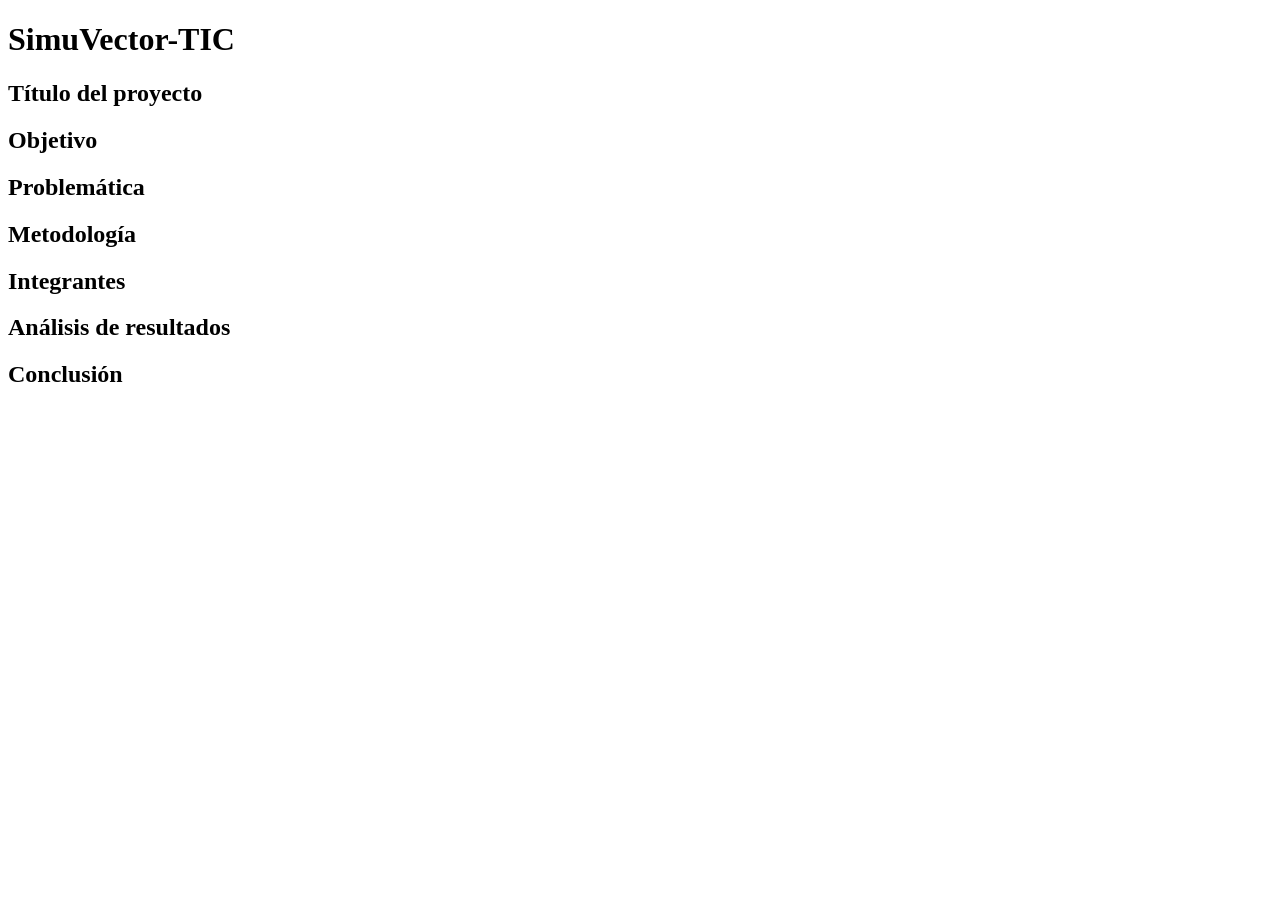
==== index.html @ 7c3001c8 "T02: se creo estructura y base" ====
<!DOCTYPE html>
<html lang="es">
<head>
  <meta charset="UTF-8">
  <meta name="viewport" content="width=device-width, initial-scale=1.0">
  <title>SimuVector-TIC | Proyecto Integrador</title>
  <link rel="stylesheet" href="css/estilos.css">
</head>
<body>
  <header>
    <h1>SimuVector-TIC</h1>
  </header>

  <main>
    <section id="titulo">
      <h2>Título del proyecto</h2>
      <!-- T03 -->
    </section>

    <section id="objetivo">
      <h2>Objetivo</h2>
      <!-- T03 -->
    </section>

    <section id="problematica">
      <h2>Problemática</h2>
      <!-- T03 -->
    </section>

    <section id="metodologia">
      <h2>Metodología</h2>
      <!-- T04 -->
    </section>

    <section id="integrantes">
      <h2>Integrantes</h2>
      <!-- T05 -->
    </section>

    <section id="resultados">
      <h2>Análisis de resultados</h2>
      <!-- T12 -->
    </section>

    <section id="conclusion">
      <h2>Conclusión</h2>
      <!-- T12 -->
    </section>
  </main>
</body>
</html>
---- css/estilos.css ----
/* Estilos del proyecto. Se completan en T13. */
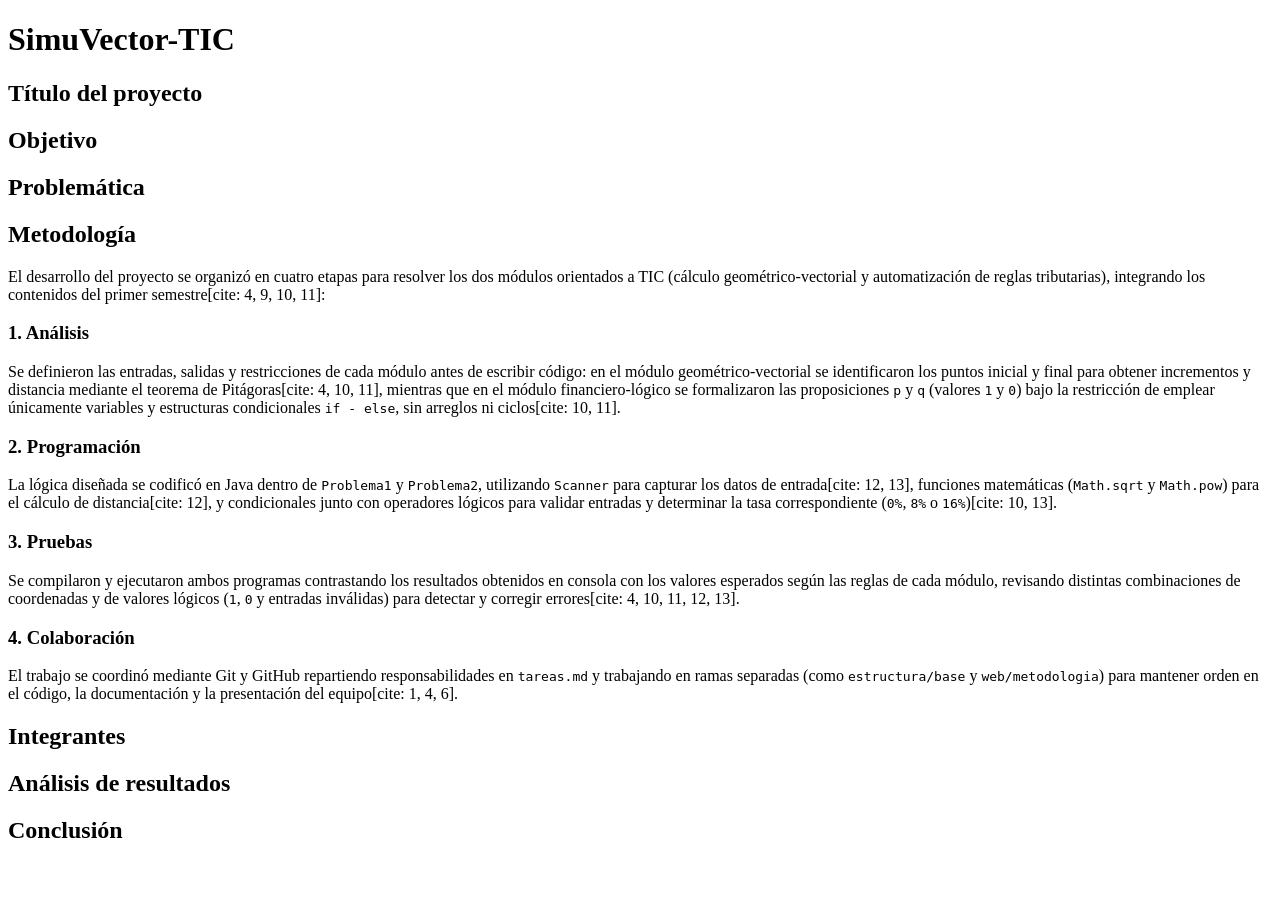
==== commit 1f1e3939: "Explicar el proceso de analisis,programacion,pruebas y colaboracion" ====
--- a/index.html
+++ b/index.html
@@ -29,7 +29,30 @@
 
     <section id="metodologia">
       <h2>Metodología</h2>
-      <!-- T04 -->
+      <!-- T04 --> 
+    <p>
+        El desarrollo del proyecto se organizó en cuatro etapas para resolver los dos módulos orientados a TIC (cálculo geométrico-vectorial y automatización de reglas tributarias), integrando los contenidos del primer semestre[cite: 4, 9, 10, 11]:
+      </p>
+
+      <h3>1. Análisis</h3>
+      <p>
+        Se definieron las entradas, salidas y restricciones de cada módulo antes de escribir código: en el módulo geométrico-vectorial se identificaron los puntos inicial y final para obtener incrementos y distancia mediante el teorema de Pitágoras[cite: 4, 10, 11], mientras que en el módulo financiero-lógico se formalizaron las proposiciones <code>p</code> y <code>q</code> (valores <code>1</code> y <code>0</code>) bajo la restricción de emplear únicamente variables y estructuras condicionales <code>if - else</code>, sin arreglos ni ciclos[cite: 10, 11].
+      </p>
+
+      <h3>2. Programación</h3>
+      <p>
+        La lógica diseñada se codificó en Java dentro de <code>Problema1</code> y <code>Problema2</code>, utilizando <code>Scanner</code> para capturar los datos de entrada[cite: 12, 13], funciones matemáticas (<code>Math.sqrt</code> y <code>Math.pow</code>) para el cálculo de distancia[cite: 12], y condicionales junto con operadores lógicos para validar entradas y determinar la tasa correspondiente (<code>0%</code>, <code>8%</code> o <code>16%</code>)[cite: 10, 13].
+      </p>
+
+      <h3>3. Pruebas</h3>
+      <p>
+        Se compilaron y ejecutaron ambos programas contrastando los resultados obtenidos en consola con los valores esperados según las reglas de cada módulo, revisando distintas combinaciones de coordenadas y de valores lógicos (<code>1</code>, <code>0</code> y entradas inválidas) para detectar y corregir errores[cite: 4, 10, 11, 12, 13].
+      </p>
+
+      <h3>4. Colaboración</h3>
+      <p>
+        El trabajo se coordinó mediante Git y GitHub repartiendo responsabilidades en <code>tareas.md</code> y trabajando en ramas separadas (como <code>estructura/base</code> y <code>web/metodologia</code>) para mantener orden en el código, la documentación y la presentación del equipo[cite: 1, 4, 6].
+      </p>
     </section>
 
     <section id="integrantes">
